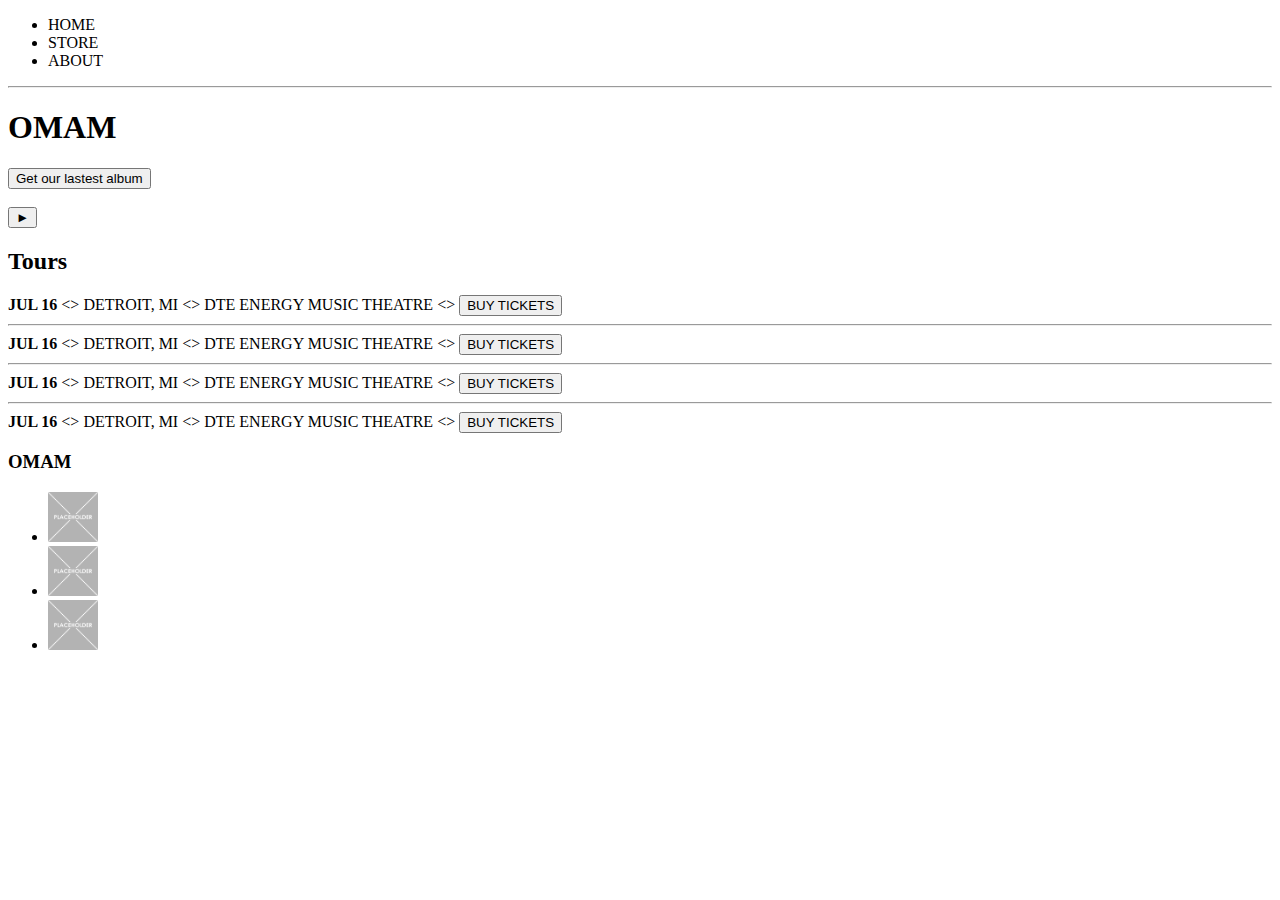
==== index.html @ b6b00f16 "first commit" ====
<!DOCTYPE html>
<html lang="en">
<head>
  <title>OMAM</title>
  <meta name="description" content="This is the description">
  <meta charset="UTF-8">
  <meta http-equiv="X-UA-Compatible" content="IE=edge">
  <meta name="viewport" content="width=device-width, initial-scale=1.0">
</head>

<body>
  <header>
    <nav>
      <ul>
        <li>HOME</li>
        <li>STORE</li>
        <li>ABOUT</li>
      </ul>
    </nav>
    <hr>
    <h1>OMAM</h1>
    <button type="button">Get our lastest album</button>
    <br>
    <br>
    <!--TODO: find suitable background image-->
    <button type="button">&#9658</button>
  </header>
  <section>
    <h2>Tours</h2>
    <div>
      <div>
        <strong>JUL 16</strong>
        &lt;&gt;
        <span>DETROIT, MI</span>
        &lt;&gt;
        <span>DTE ENERGY MUSIC THEATRE</span>
        &lt;&gt;
        <button type="button">BUY TICKETS</button>
        <hr>
      </div>
    </div>
    <div>
      <div>
        <strong>JUL 16</strong>
        &lt;&gt;
        <span>DETROIT, MI</span>
        &lt;&gt;
        <span>DTE ENERGY MUSIC THEATRE</span>
        &lt;&gt;
        <button type="button">BUY TICKETS</button>
        <hr>
      </div>
    </div>
    <div>
      <div>
        <strong>JUL 16</strong>
        &lt;&gt;
        <span>DETROIT, MI</span>
        &lt;&gt;
        <span>DTE ENERGY MUSIC THEATRE</span>
        &lt;&gt;
        <button type="button">BUY TICKETS</button>
        <hr>
      </div>
    </div>
    <div>
      <div>
        <strong>JUL 16</strong>
        &lt;&gt;
        <span>DETROIT, MI</span>
        &lt;&gt;
        <span>DTE ENERGY MUSIC THEATRE</span>
        &lt;&gt;
        <button type="button">BUY TICKETS</button>
      </div>
    </div>
  </section>
  <footer>
    <h3>OMAM</h3>
    <ul>
      <li><img src="placeholder.png" width="50" height="50"></li>
      <li><img src="placeholder.png" width="50" height="50"></li>
      <li><img src="placeholder.png" width="50" height="50"></li>
    </ul>
  </footer>
</body>
</html>
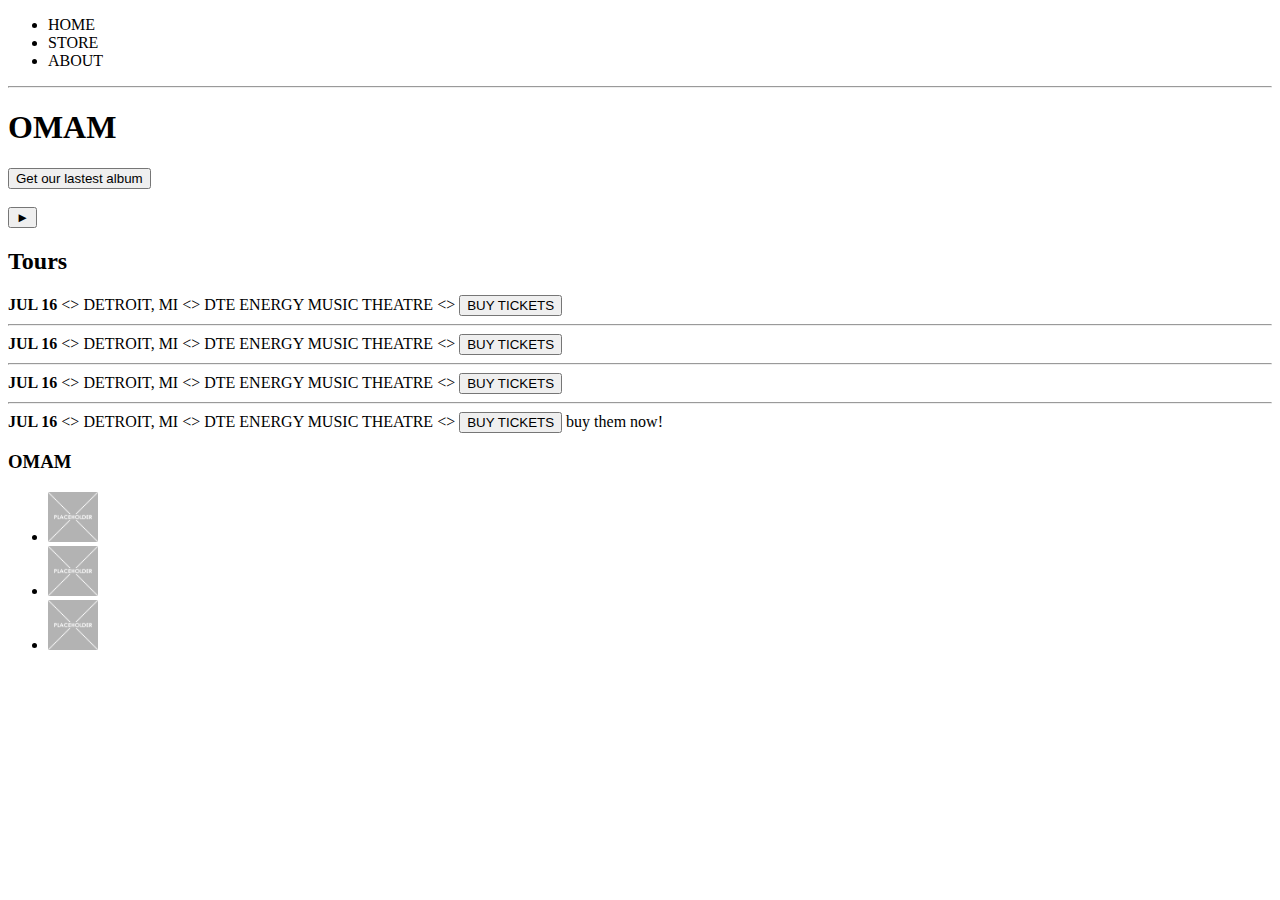
==== commit 560aa6bb: "my second commit to test it all" ====
--- a/index.html
+++ b/index.html
@@ -72,6 +72,7 @@
         <span>DTE ENERGY MUSIC THEATRE</span>
         &lt;&gt;
         <button type="button">BUY TICKETS</button>
+        <span>buy them now!</span>
       </div>
     </div>
   </section>
